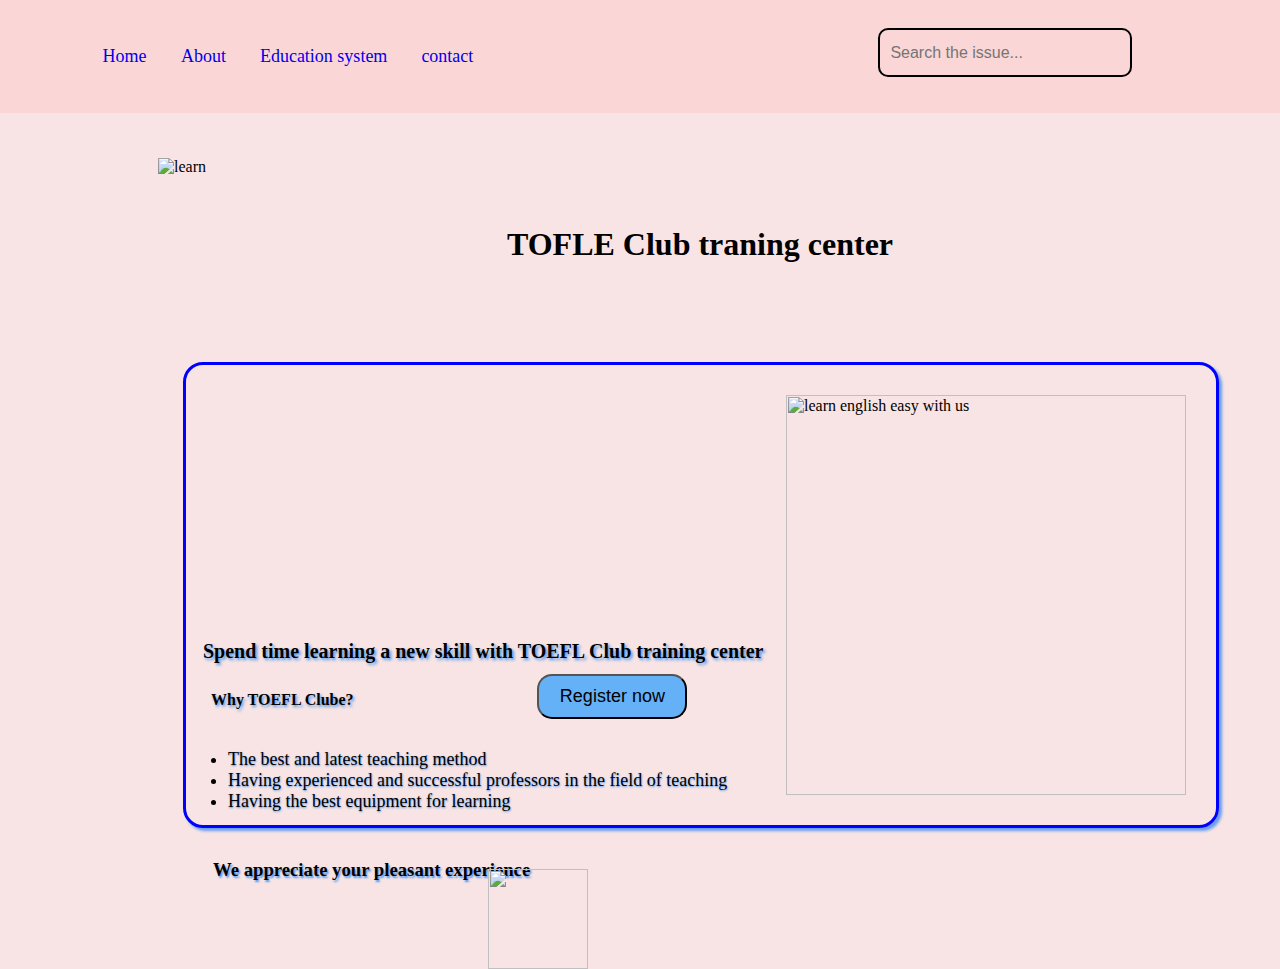
==== index.html @ e7e94a94 "Add files via upload" ====
<html lang="en">
<head>
    <meta charset="UTF-8">
    <meta name="viewport" content="width=device-width, initial-scale=1.0">
    <title>Final project</title>
    <link rel="stylesheet" href="index.css">
</head>
 <body>
    <header class="header">
          <nav class="nav-bar">
             <a href="file:///C:/Users/Narges%20Ah/Desktop/APP-Web-Final-Project/index.html" target="blank">Home </a>
             <a href="file:///C:/Users/Narges%20Ah/Desktop/APP-Web-Final-Project/about.html" target="blank">About</a>
             <a href="#" target="blank">Education system</a>
             <a href="file:///C:/Users/Narges%20Ah/Desktop/APP-Web-Final-Project/contact.html" target="blank">contact</a>
          </nav>
    <form class="search-bar" action="">
        <input type="text" placeholder="Search the issue...">
    </form>
   </header>
    <div id="div">
<img id="pic" src="https://www.irlanguage.com/images/Online.png" 
alt="learn"><br>
<h1 class="TITLE">TOFLE Club traning center</h1><br>
<img class="img" id="photo" src="photo_2023-12-23_07-28-05.jpg234.jpg" alt="learn english easy with us">

<p><h2 class="text1">Spend time learning a new skill with TOEFL Club training center</h2></p>
<p><h4 class="text3">Why TOEFL Clube?</h4></p>
<ul class="text2"><br><br>
    <li>The best and latest teaching method</li>
    <li>Having experienced and successful professors in the field of teaching</li>
    <li>Having the best equipment for learning</li>
</ul>
    <h3 class="text">We appreciate your pleasant experience <img id="sticker" src="sticker.webp"></h3>
    <button>Register now</button>
    
    </body>
</div>
<p></p>
</body>
</html>
---- index.css ----
body{
    background-color:rgb(248, 228, 228);
    align-items: center;
    box-sizing:border-box;
   

}
.header {
    position: fixed;
    top: 0px;
    left: 0px;
    width: 100%;
    background: transparent;
    padding: 20px 8%;
    display: flex;
    justify-content: space-between;
    align-items: center;
    z-index: 100;
    background-color: rgb(250, 214, 214);
}
.nav-bar a{
    margin-right: 30px;
    text-decoration: none;
    font-size: 18px;
    bottom: 20px;
}
.nav-bar a:hover{
    text-decoration:underline;
    border-radius: 99px;
    border: none;
    background-color:rgb(247, 168, 168) ;
    color: rgb(252, 247, 248);
    padding-top: 3px;
    padding-bottom: 3px;
    padding-left: 4px;
    padding-right: 4px;
    font-size: 22px;
    transition: 1s;
    box-shadow: 3px 3px 3px palevioletred;
}
.nav-bar a{
    transition: 1s;
}
.search-bar {
    width: 250px;
    height: 45px;
    background-color: transparent;
    border-radius: 10px;
    border: 2px solid black;
    display: flex;
    align-items: center;
    margin-top: 8px;
    margin-right: 250px;
}

.search-bar input {
    width: 100%;
    background-color: transparent;
    border: none;
    color: black;
    outline: none;
    font-size: 16px;
    padding-left: 10px;
}



.img{
    padding-left: 600px;
    height: 400px;
    width: 400px;
    border-radius:20px 20px 20px 20px;
    border: 3px solid blue;
    padding-top: 30px;
    padding-bottom: 30px;
    padding-right: 30px;
    margin-left: 25px;
    margin-right: 25px;
    margin-top:60px ;
    box-shadow:3px  3px 3px rgb(102, 157, 240);
 z-index: -1;
}
#pic{
position: absolute;
margin-top:150px ;

}
   #div{
    padding-left: 150px;
    padding-right: 30px;
    box-sizing: border-box;
   }

h1{
    text-align: center;
    margin-top: 200px;
}
#sticker{
    width: 100px;
    padding-top: px;
    padding-left: 315px;
    position: absolute;
    bottom: 210px;
    top: 10px;
    left: 5px;
    text-shadow: 2px 2px 3px rgb(72, 149, 236);
}
h2{
    position: absolute;
     bottom: 220px;
     font-size: 20px;
     padding-left: 45px;
     text-justify: center;
     text-shadow: 2px 2px 3px rgb(72, 149, 236);
}
h2.text1:hover{
    font-size: 21px;
    transition: 1s;
}
h2.text1{
    transition: 1s;
}
h4{
    position: absolute;
    bottom: 170px;
    padding-left: 43px;
    margin-left: 10px;
    text-shadow: 1.5px 1.5px 3px rgb(72, 149, 236);
}
h4.text3:hover{
    font-size: 18px;
    transition: 1s;
}
h4.text3{
    transition: 1s;
}
ul{
    position: absolute;
    bottom: 70px;
    font-size:18px ;
    padding-left: 70px;
    text-shadow: 0.5px 0.5px 2px rgb(72, 149, 236);
}
ul.text2:hover{
    font-size: 20px;
    transition: 1s;
}
ul.text2{
transition: 1s;
}
h3{
    position: absolute;
    bottom: 0.5px;
    padding-left: 45px;
    margin-left: 10px;
    text-shadow: 1.5px 1.5px 2px rgb(72, 149, 236);
}
h3.text:hover{
    font-size: 20px;
    transition: 1s;
}
h3.text{
    transition: 1s;
}
button{
    position: relative;
    padding: 10px;
    left: 35%;
    background-color: rgb(100, 177, 248);
    font-size: large;
    width: 150px;
    bottom: 170px;
    border-radius: 15px;
    margin: 0;
    box-sizing: border-box;
    text-decoration: none;

}
button:hover{
    cursor:pointer;
    transition: 1s;
   text-transform: capitalize;  
}
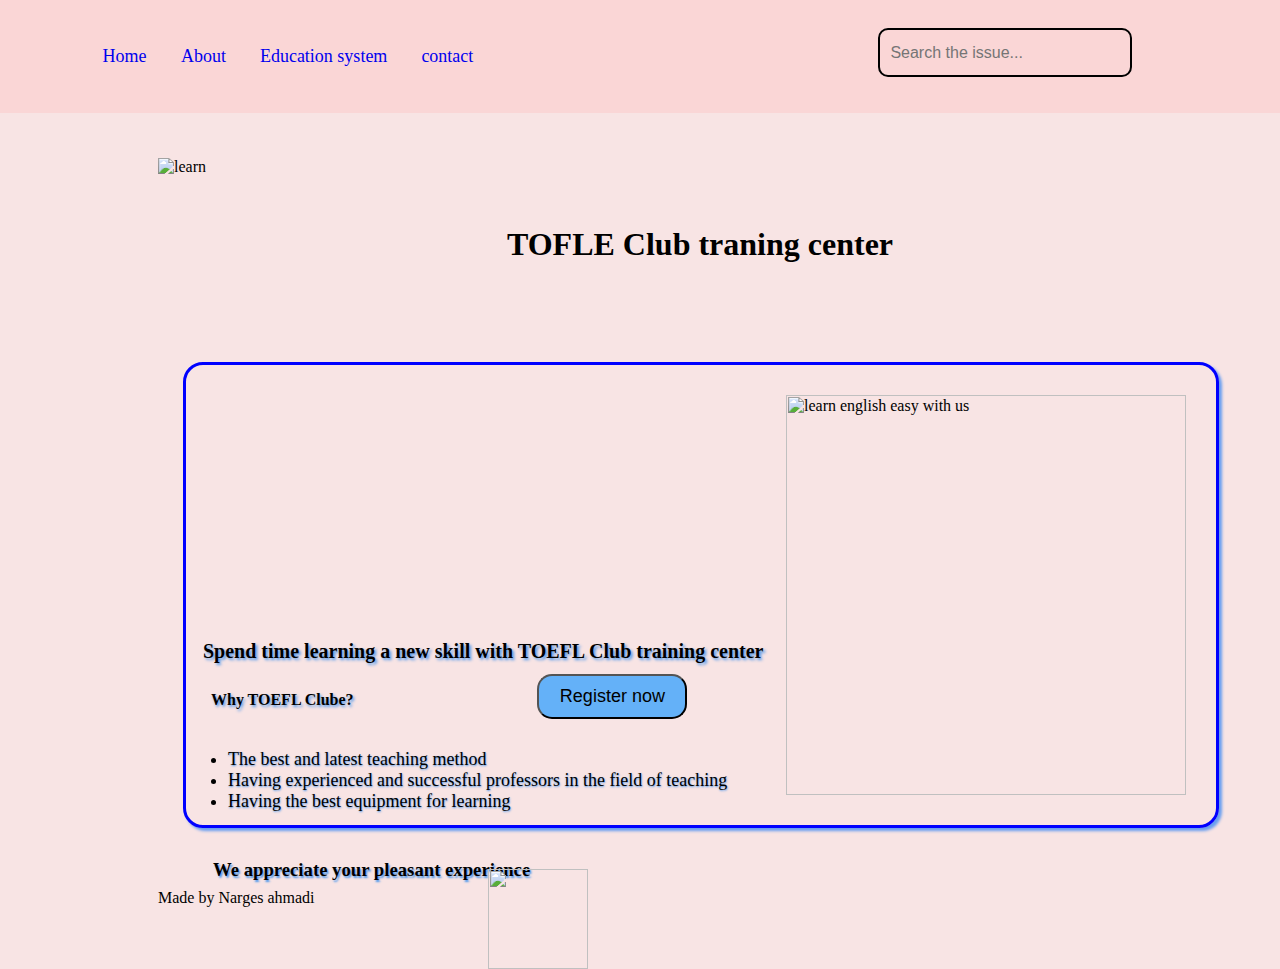
==== commit b835d109: "Update index.html" ====
--- a/index.html
+++ b/index.html
@@ -32,9 +32,10 @@
 </ul>
     <h3 class="text">We appreciate your pleasant experience <img id="sticker" src="sticker.webp"></h3>
     <button>Register now</button>
+        <footer>Made by Narges ahmadi</footer>
     
     </body>
 </div>
 <p></p>
 </body>
-</html>+</html>
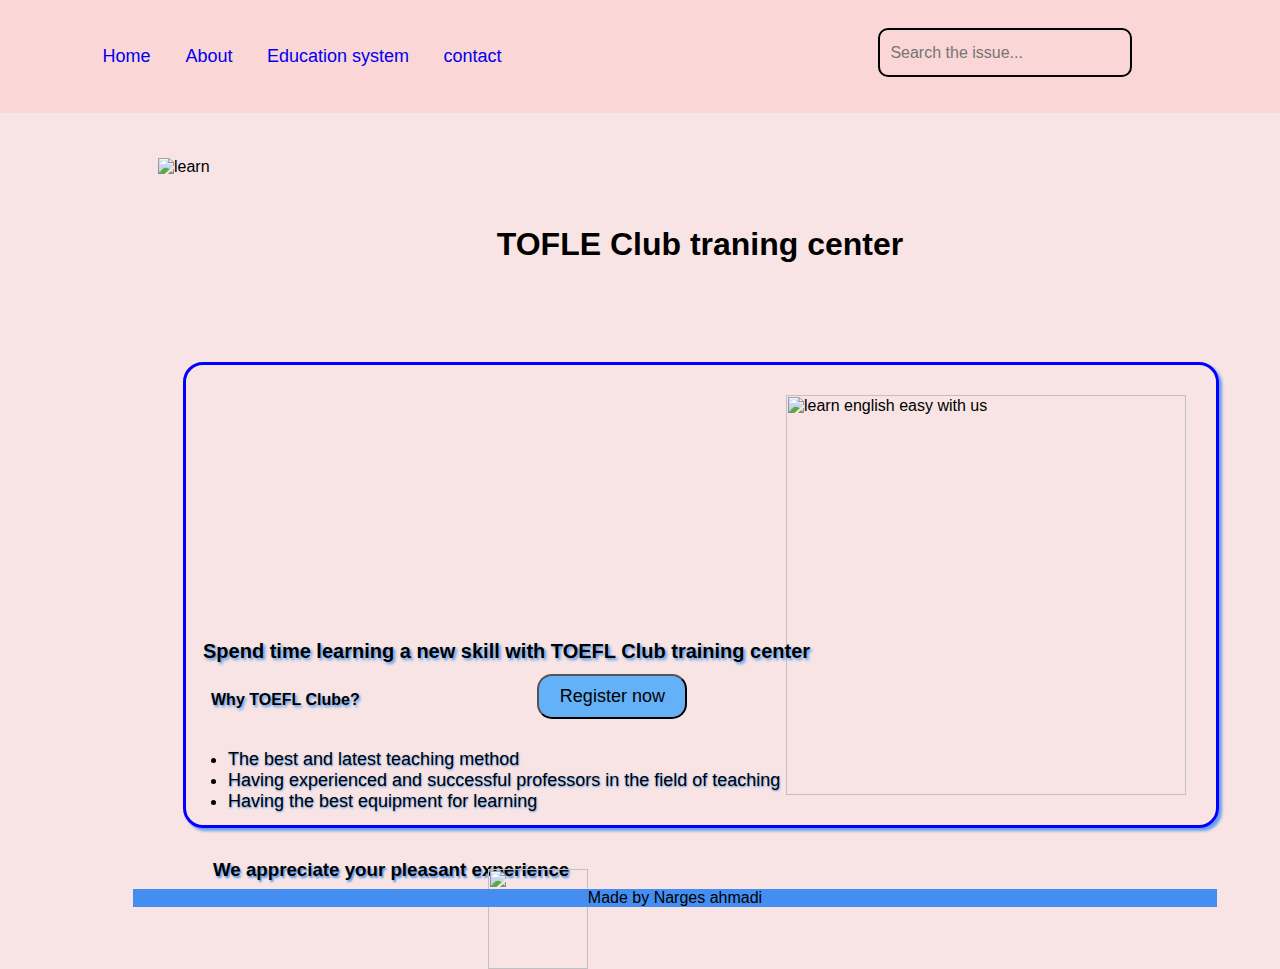
==== commit a096eb81: "Update index.html" ====
--- a/index.html
+++ b/index.html
@@ -1,3 +1,4 @@
+<!DOCTYPE>
 <html lang="en">
 <head>
     <meta charset="UTF-8">
@@ -32,9 +33,10 @@
 </ul>
     <h3 class="text">We appreciate your pleasant experience <img id="sticker" src="sticker.webp"></h3>
     <button>Register now</button>
-        <footer>Made by Narges ahmadi</footer>
+      
     
     </body>
+      <footer>Made by Narges ahmadi</footer>
 </div>
 <p></p>
 </body>
--- a/index.css
+++ b/index.css
@@ -2,7 +2,7 @@
     background-color:rgb(248, 228, 228);
     align-items: center;
     box-sizing:border-box;
-   
+   font-family: 'Montserrat', sans-serif;
 
 }
 .header {
@@ -181,4 +181,11 @@
     transition: 1s;
    text-transform: capitalize;  
 }
+footer{
+    background-color: rgb(67, 142, 240);
+    position: relative;
+    bottom: 0;
+    text-align: center;
+    right: 25px;
+}
 
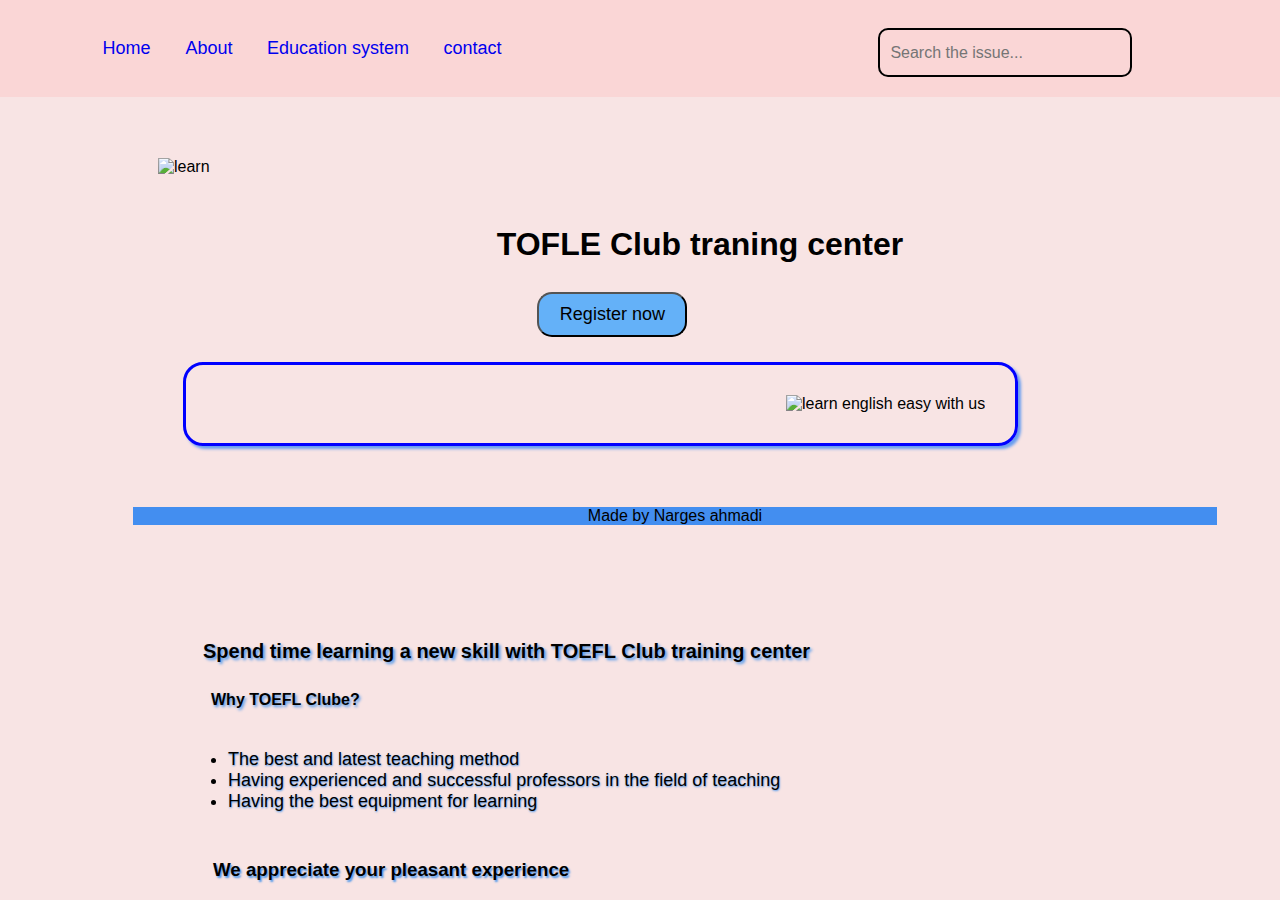
==== commit e8d81bfa: "Update index.html" ====
--- a/index.html
+++ b/index.html
@@ -1,4 +1,4 @@
-<!DOCTYPE>
+<!DOCTYPE html>
 <html lang="en">
 <head>
     <meta charset="UTF-8">
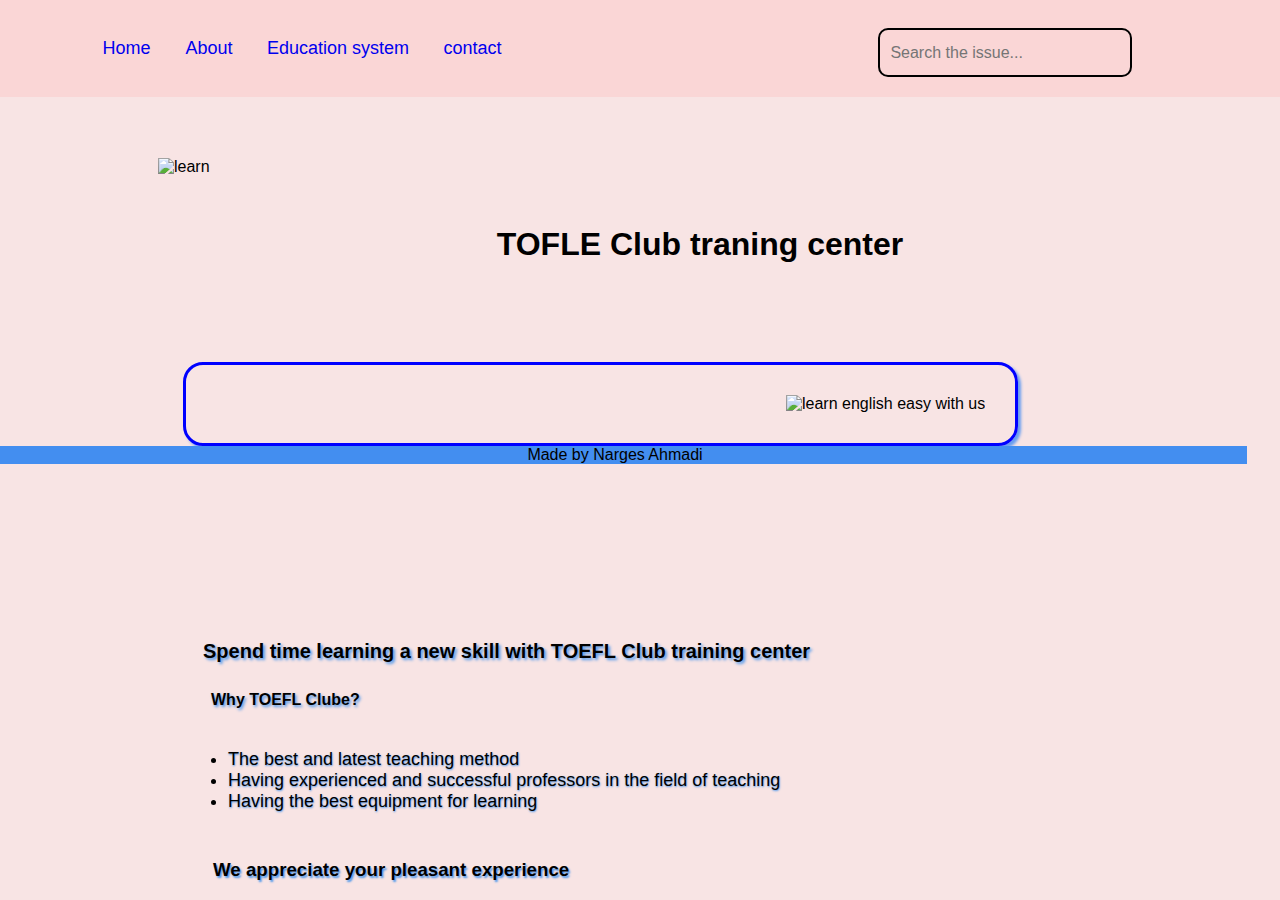
==== commit 7619db83: "Update index.html" ====
--- a/index.html
+++ b/index.html
@@ -1,43 +1,37 @@
 <!DOCTYPE html>
 <html lang="en">
-<head>
-    <meta charset="UTF-8">
-    <meta name="viewport" content="width=device-width, initial-scale=1.0">
-    <title>Final project</title>
-    <link rel="stylesheet" href="index.css">
-</head>
+  <head>
+       <meta charset="UTF-8">
+       <meta name="viewport" content="width=device-width, initial-scale=1.0">
+       <title>Final project</title>
+       <link rel="stylesheet" href="index.css">
+  </head>
  <body>
     <header class="header">
           <nav class="nav-bar">
              <a href="file:///C:/Users/Narges%20Ah/Desktop/APP-Web-Final-Project/index.html" target="blank">Home </a>
              <a href="file:///C:/Users/Narges%20Ah/Desktop/APP-Web-Final-Project/about.html" target="blank">About</a>
-             <a href="#" target="blank">Education system</a>
+             <a href="file:///C:/Users/Narges%20Ah/Desktop/APP-Web-Final-Project/education%20system.html" target="blank">Education system</a>
              <a href="file:///C:/Users/Narges%20Ah/Desktop/APP-Web-Final-Project/contact.html" target="blank">contact</a>
           </nav>
-    <form class="search-bar" action="">
-        <input type="text" placeholder="Search the issue...">
-    </form>
-   </header>
-    <div id="div">
-<img id="pic" src="https://www.irlanguage.com/images/Online.png" 
-alt="learn"><br>
-<h1 class="TITLE">TOFLE Club traning center</h1><br>
-<img class="img" id="photo" src="photo_2023-12-23_07-28-05.jpg234.jpg" alt="learn english easy with us">
-
-<p><h2 class="text1">Spend time learning a new skill with TOEFL Club training center</h2></p>
-<p><h4 class="text3">Why TOEFL Clube?</h4></p>
-<ul class="text2"><br><br>
-    <li>The best and latest teaching method</li>
-    <li>Having experienced and successful professors in the field of teaching</li>
-    <li>Having the best equipment for learning</li>
-</ul>
-    <h3 class="text">We appreciate your pleasant experience <img id="sticker" src="sticker.webp"></h3>
-    <button>Register now</button>
-      
-    
-    </body>
-      <footer>Made by Narges ahmadi</footer>
-</div>
-<p></p>
+       <form class="search-bar" action="/search">
+           <input type="text" placeholder="Search the issue...">
+      </form>
+  </header>
+  <div id="div">
+          <img id="pic" src="https://www.irlanguage.com/images/Online.png" alt="learn"><br>
+          <h1 class="TITLE">TOFLE Club traning center</h1><br>
+          <img class="img" id="photo" src="photo_2023-12-23_07-28-05.jpg234.jpg" alt="learn english easy with us">
+         <h2 class="text1">Spend time learning a new skill with TOEFL Club training center</h2>
+          <h4 class="text3">Why TOEFL Clube?</h4>
+         <ul class="text2">
+             <li>The best and latest teaching method</li>
+              <li>Having experienced and successful professors in the field of teaching</li>
+              <li>Having the best equipment for learning</li>
+          </ul>
+          <h3 class="text">We appreciate your pleasant experience <img id="sticker" src="sticker.webp" alt="sticker"></h3>
+          <button>Register now</button>
+      </div>
+<footer> Made by Narges Ahmadi</footer>
 </body>
 </html>
